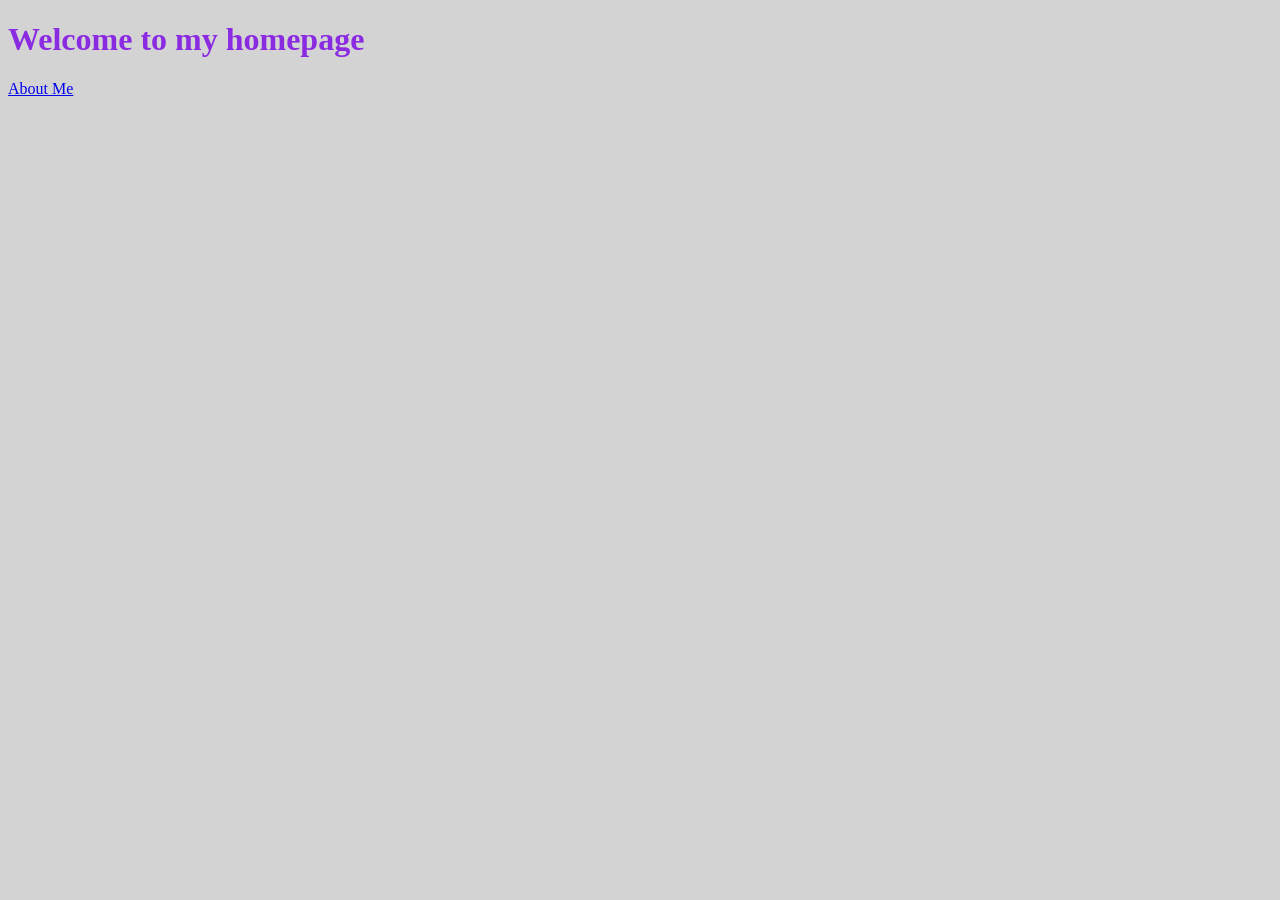
==== index.html @ 35547289 "initial structure" ====
<!doctype html>
<html lang="en">
  <head>
    <meta charset="UTF-8" />
    <meta name="viewport" content="width=device-width, initial-scale=1.0" />
    <link rel="stylesheet" href="style.css" />
    <title>Homepage</title>
  </head>
  <body>
    <h1>Welcome to my homepage</h1>
    <a href="about.html">About Me</a>
  </body>
</html>
---- style.css ----
body {
  color: blueviolet;
  background-color: lightgray;
}
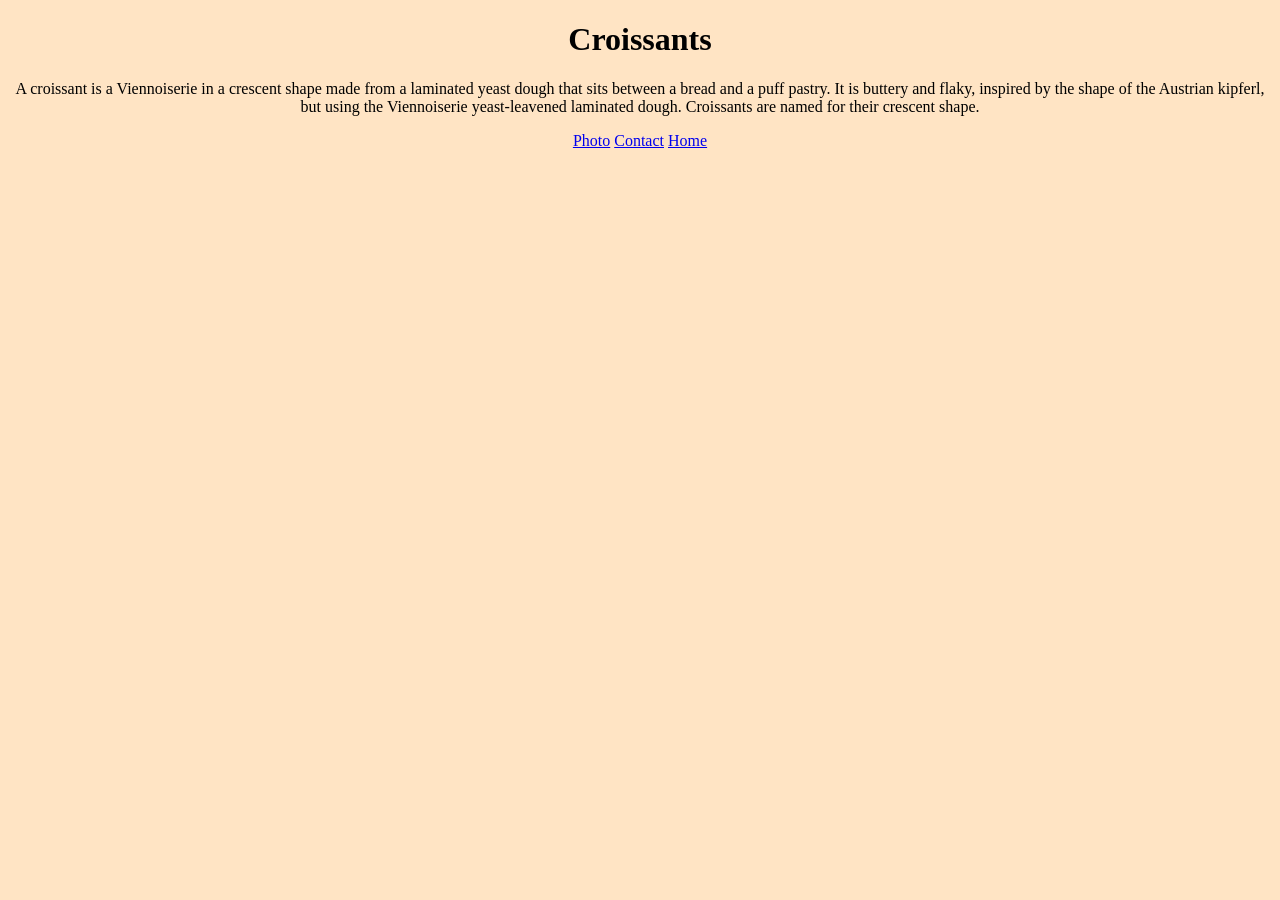
==== commit 3e3e3677: "Improved structure" ====
--- a/index.html
+++ b/index.html
@@ -7,7 +7,18 @@
     <title>Homepage</title>
   </head>
   <body>
-    <h1>Welcome to my homepage</h1>
-    <a href="about.html">About Me</a>
+    <h1>Croissants</h1>
+    <p>
+      A croissant is a Viennoiserie in a crescent shape made from a laminated
+      yeast dough that sits between a bread and a puff pastry. It is buttery and
+      flaky, inspired by the shape of the Austrian kipferl, but using the
+      Viennoiserie yeast-leavened laminated dough. Croissants are named for
+      their crescent shape.
+    </p>
+    <footer>
+      <a href="photo.html">Photo</a>
+      <a href="contact.html">Contact</a>
+      <a href="index.html">Home</a>
+    </footer>
   </body>
 </html>
--- a/style.css
+++ b/style.css
@@ -1,4 +1,16 @@
 body {
-  color: blueviolet;
-  background-color: lightgray;
+  background-color: #ffe4c4;
 }
+
+h1,
+p {
+  text-align: center;
+}
+
+footer {
+  text-align: center;
+
+  footer a {
+    margin: 0 10px;
+  }
+}
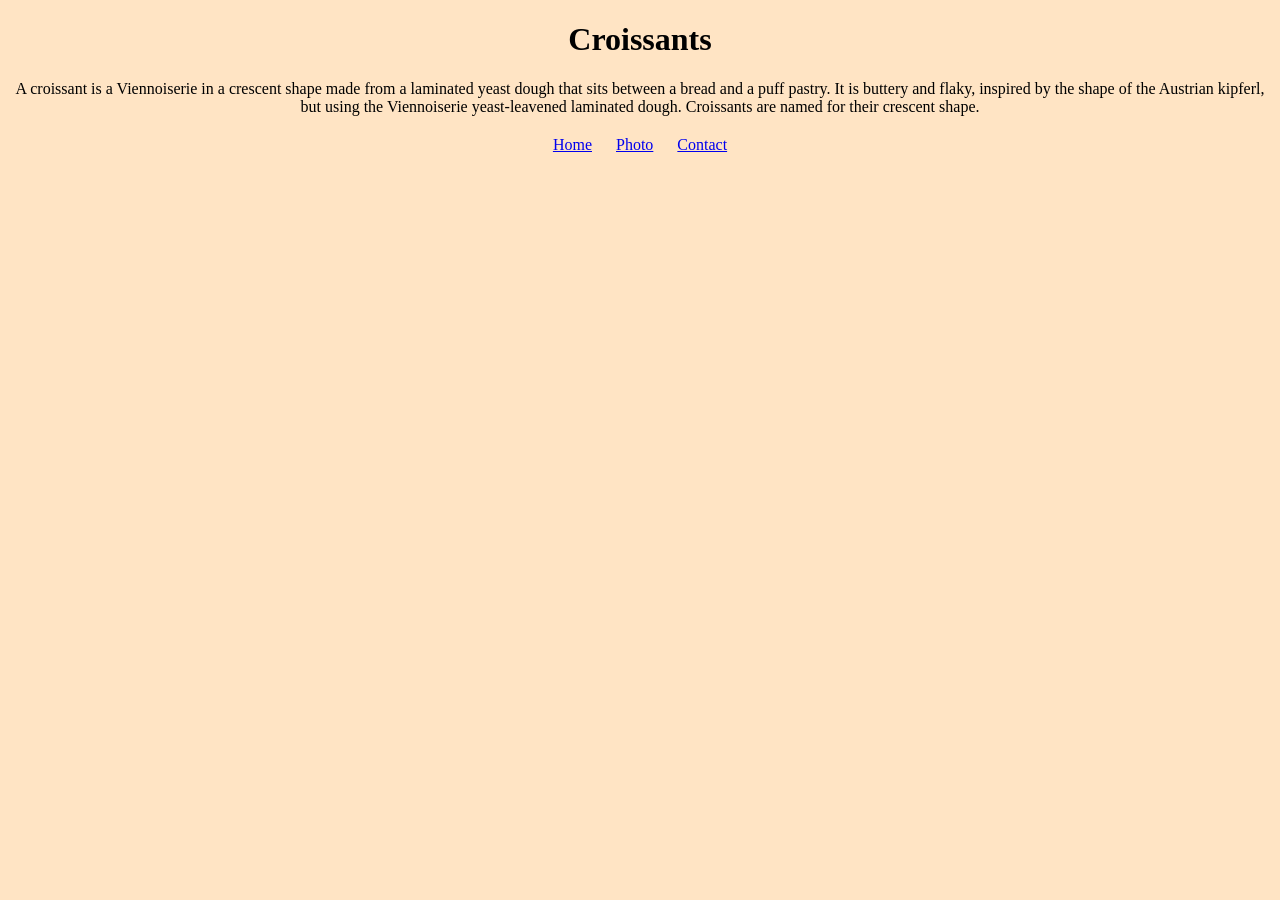
==== commit 8642faf9: "Made website SEO friendly" ====
--- a/index.html
+++ b/index.html
@@ -2,9 +2,12 @@
 <html lang="en">
   <head>
     <meta charset="UTF-8" />
-    <meta name="viewport" content="width=device-width, initial-scale=1.0" />
+    <meta
+      name="description"
+      content="Learn about croissants and their history"
+    />
     <link rel="stylesheet" href="style.css" />
-    <title>Homepage</title>
+    <title>Croissants Homepage SEO</title>
   </head>
   <body>
     <h1>Croissants</h1>
@@ -16,9 +19,9 @@
       their crescent shape.
     </p>
     <footer>
+      <a href="index.html">Home</a>
       <a href="photo.html">Photo</a>
       <a href="contact.html">Contact</a>
-      <a href="index.html">Home</a>
     </footer>
   </body>
 </html>
--- a/style.css
+++ b/style.css
@@ -9,8 +9,15 @@
 
 footer {
   text-align: center;
+  margin-top: 20px;
+}
 
-  footer a {
-    margin: 0 10px;
-  }
+footer a {
+  margin: 0 10px;
 }
+.croissant-photo {
+  max-width: 40%;
+  display: block;
+  margin: 30px auto;
+  border-radius: 10px;
+}
